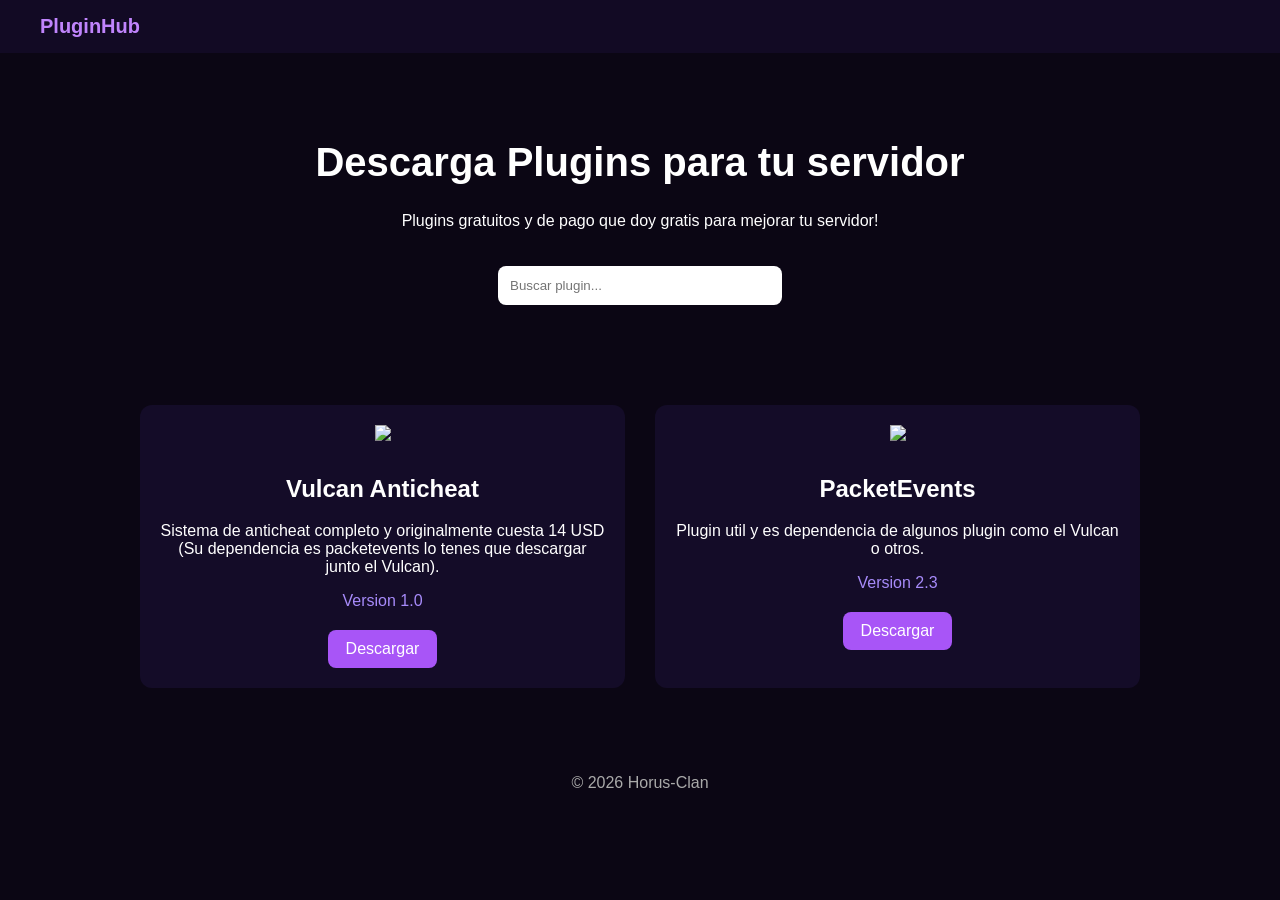
==== index.html @ c7906102 "Update index.html" ====
<!DOCTYPE html>
<html lang="es">
<head>

<meta charset="UTF-8">
<meta name="viewport" content="width=device-width, initial-scale=1">

<title>PluginHub</title>

<link rel="stylesheet" href="style.css">

</head>

<body>

<nav>

<div class="logo">
PluginHub
</div>

</nav>

<header>

<h1>Descarga Plugins para tu servidor</h1>
<p>Plugins gratuitos y de pago que doy gratis para mejorar tu servidor!</p>

<input id="search" type="text" placeholder="Buscar plugin...">

</header>

<main class="plugin-grid" id="plugins">

<div class="plugin">

<img src="icons/plugin1.png">

<h2>Vulcan Anticheat</h2>

<p>Sistema de anticheat completo y originalmente cuesta 14 USD (Su dependencia es packetevents lo tenes que descargar junto el Vulcan).</p>

<span class="version">Version 1.0</span>

<a href="plugins/Vulcan-Anticheat.jar" class="download">
Descargar
</a>

</div>

<div class="plugin">

<img src="icons/plugin2.png">

<h2>PacketEvents</h2>

<p>Plugin util y es dependencia de algunos plugin como el Vulcan o otros.</p>

<span class="version">Version 2.3</span>

<a href="plugins/PacketEvents" class="download">
Descargar
</a>

</div>

</main>

<footer>

<p>© 2026 Horus-Clan</p>

</footer>

<script src="script.js"></script>

</body>
</html>
---- style.css ----
body{

margin:0;
font-family:Arial;
background:#0b0614;
color:white;

}

nav{

background:#120a24;
padding:15px 40px;

}

.logo{

font-size:20px;
font-weight:bold;
color:#c084fc;

}

header{

text-align:center;
padding:60px 20px;

}

header h1{

font-size:40px;

}

header input{

margin-top:20px;
padding:12px;
width:260px;
border-radius:8px;
border:none;
outline:none;

}

.plugin-grid{

display:grid;
grid-template-columns:repeat(auto-fit,minmax(220px,1fr));
gap:30px;
padding:40px;
max-width:1000px;
margin:auto;

}

.plugin{

background:#140c28;
padding:20px;
border-radius:12px;
text-align:center;
transition:0.2s;

}

.plugin:hover{

transform:translateY(-5px);

}

.plugin img{

width:70px;
margin-bottom:10px;

}

.version{

display:block;
margin:10px;
color:#a78bfa;

}

.download{

display:inline-block;
margin-top:10px;
padding:10px 18px;
background:#a855f7;
color:white;
text-decoration:none;
border-radius:8px;

}

.download:hover{

background:#9333ea;

}

footer{

text-align:center;
padding:30px;
color:#aaa;

}
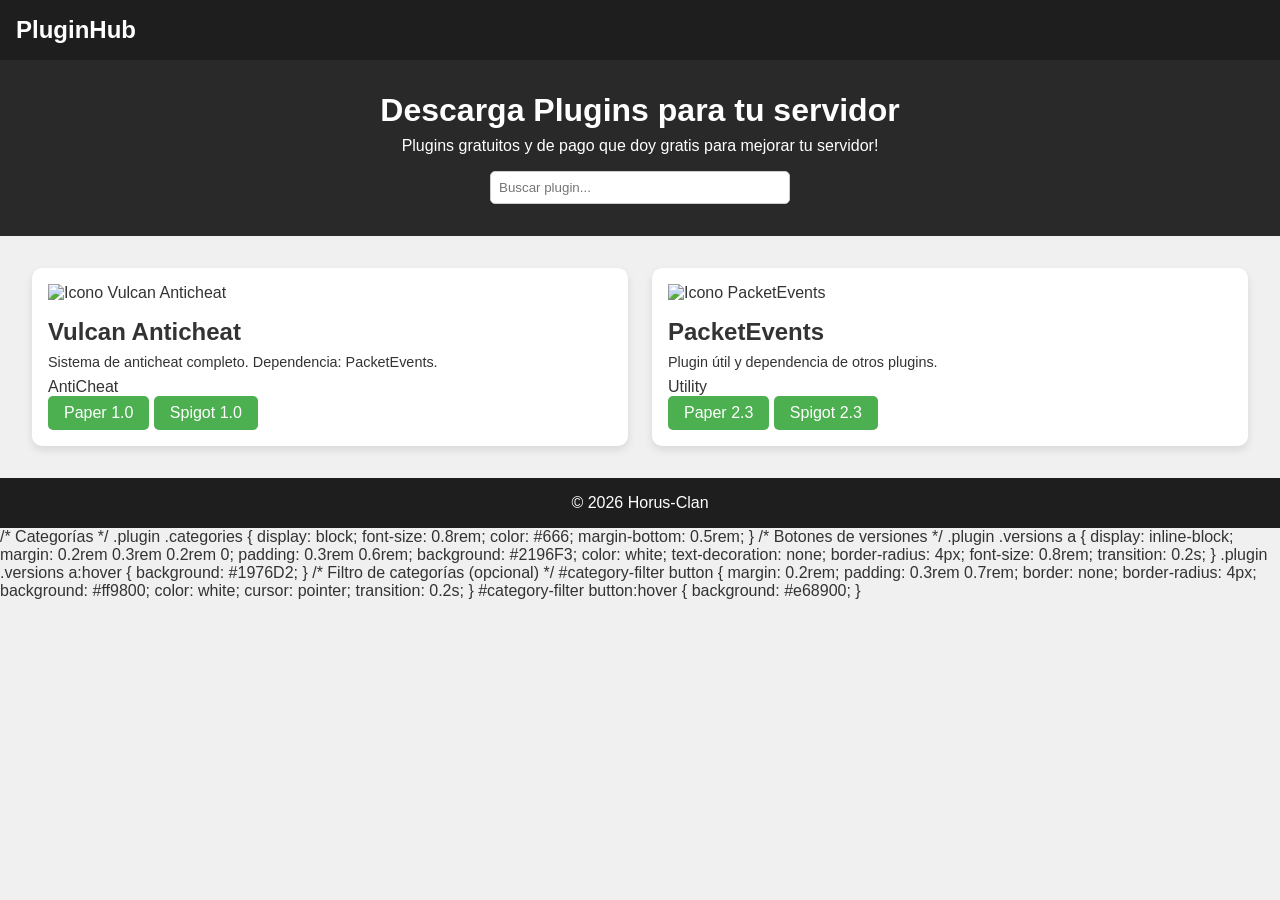
==== commit 4f946522: "Update index.html" ====
--- a/index.html
+++ b/index.html
@@ -76,3 +76,43 @@
 
 </body>
 </html>
+/* Categorías */
+.plugin .categories {
+  display: block;
+  font-size: 0.8rem;
+  color: #666;
+  margin-bottom: 0.5rem;
+}
+
+/* Botones de versiones */
+.plugin .versions a {
+  display: inline-block;
+  margin: 0.2rem 0.3rem 0.2rem 0;
+  padding: 0.3rem 0.6rem;
+  background: #2196F3;
+  color: white;
+  text-decoration: none;
+  border-radius: 4px;
+  font-size: 0.8rem;
+  transition: 0.2s;
+}
+
+.plugin .versions a:hover {
+  background: #1976D2;
+}
+
+/* Filtro de categorías (opcional) */
+#category-filter button {
+  margin: 0.2rem;
+  padding: 0.3rem 0.7rem;
+  border: none;
+  border-radius: 4px;
+  background: #ff9800;
+  color: white;
+  cursor: pointer;
+  transition: 0.2s;
+}
+
+#category-filter button:hover {
+  background: #e68900;
+}
--- a/style.css
+++ b/style.css
@@ -1,115 +1,108 @@
-body{
-
-margin:0;
-font-family:Arial;
-background:#0b0614;
-color:white;
-
+/* Reset básico */
+* {
+  box-sizing: border-box;
+  margin: 0;
+  padding: 0;
+  font-family: Arial, sans-serif;
 }
 
-nav{
-
-background:#120a24;
-padding:15px 40px;
-
+body {
+  background: #f0f0f0;
+  color: #333;
 }
 
-.logo{
-
-font-size:20px;
-font-weight:bold;
-color:#c084fc;
-
+nav {
+  background: #1e1e1e;
+  padding: 1rem;
+  color: white;
 }
 
-header{
-
-text-align:center;
-padding:60px 20px;
-
+nav .logo {
+  font-size: 1.5rem;
+  font-weight: bold;
 }
 
-header h1{
-
-font-size:40px;
-
+header {
+  text-align: center;
+  padding: 2rem;
+  background: #292929;
+  color: white;
 }
 
-header input{
-
-margin-top:20px;
-padding:12px;
-width:260px;
-border-radius:8px;
-border:none;
-outline:none;
-
+header h1 {
+  margin-bottom: 0.5rem;
 }
 
-.plugin-grid{
-
-display:grid;
-grid-template-columns:repeat(auto-fit,minmax(220px,1fr));
-gap:30px;
-padding:40px;
-max-width:1000px;
-margin:auto;
-
+header p {
+  margin-bottom: 1rem;
 }
 
-.plugin{
-
-background:#140c28;
-padding:20px;
-border-radius:12px;
-text-align:center;
-transition:0.2s;
-
+header input {
+  padding: 0.5rem;
+  width: 300px;
+  max-width: 90%;
+  border-radius: 5px;
+  border: 1px solid #ccc;
 }
 
-.plugin:hover{
-
-transform:translateY(-5px);
-
+.plugin-grid {
+  display: grid;
+  grid-template-columns: repeat(auto-fit, minmax(250px, 1fr));
+  gap: 1.5rem;
+  padding: 2rem;
 }
 
-.plugin img{
-
-width:70px;
-margin-bottom:10px;
-
+.plugin {
+  background: white;
+  padding: 1rem;
+  border-radius: 10px;
+  box-shadow: 0 4px 8px rgba(0,0,0,0.1);
+  transition: transform 0.2s;
 }
 
-.version{
-
-display:block;
-margin:10px;
-color:#a78bfa;
-
+.plugin:hover {
+  transform: translateY(-5px);
 }
 
-.download{
-
-display:inline-block;
-margin-top:10px;
-padding:10px 18px;
-background:#a855f7;
-color:white;
-text-decoration:none;
-border-radius:8px;
-
+.plugin img {
+  width: 100%;
+  height: 150px;
+  object-fit: contain;
+  margin-bottom: 1rem;
 }
 
-.download:hover{
-
-background:#9333ea;
-
+.plugin h2 {
+  margin-bottom: 0.5rem;
 }
 
-footer{
+.plugin p {
+  font-size: 0.9rem;
+  margin-bottom: 0.5rem;
+}
 
-text-align:center;
-padding:30px;
-color:#aaa;
+.plugin .version {
+  display: block;
+  margin-bottom: 0.5rem;
+  font-weight: bold;
+}
 
+.download {
+  display: inline-block;
+  padding: 0.5rem 1rem;
+  background: #4CAF50;
+  color: white;
+  text-decoration: none;
+  border-radius: 5px;
+  transition: 0.3s;
 }
+
+.download:hover {
+  background: #45a049;
+}
+
+footer {
+  text-align: center;
+  padding: 1rem;
+  background: #1e1e1e;
+  color: white;
+}
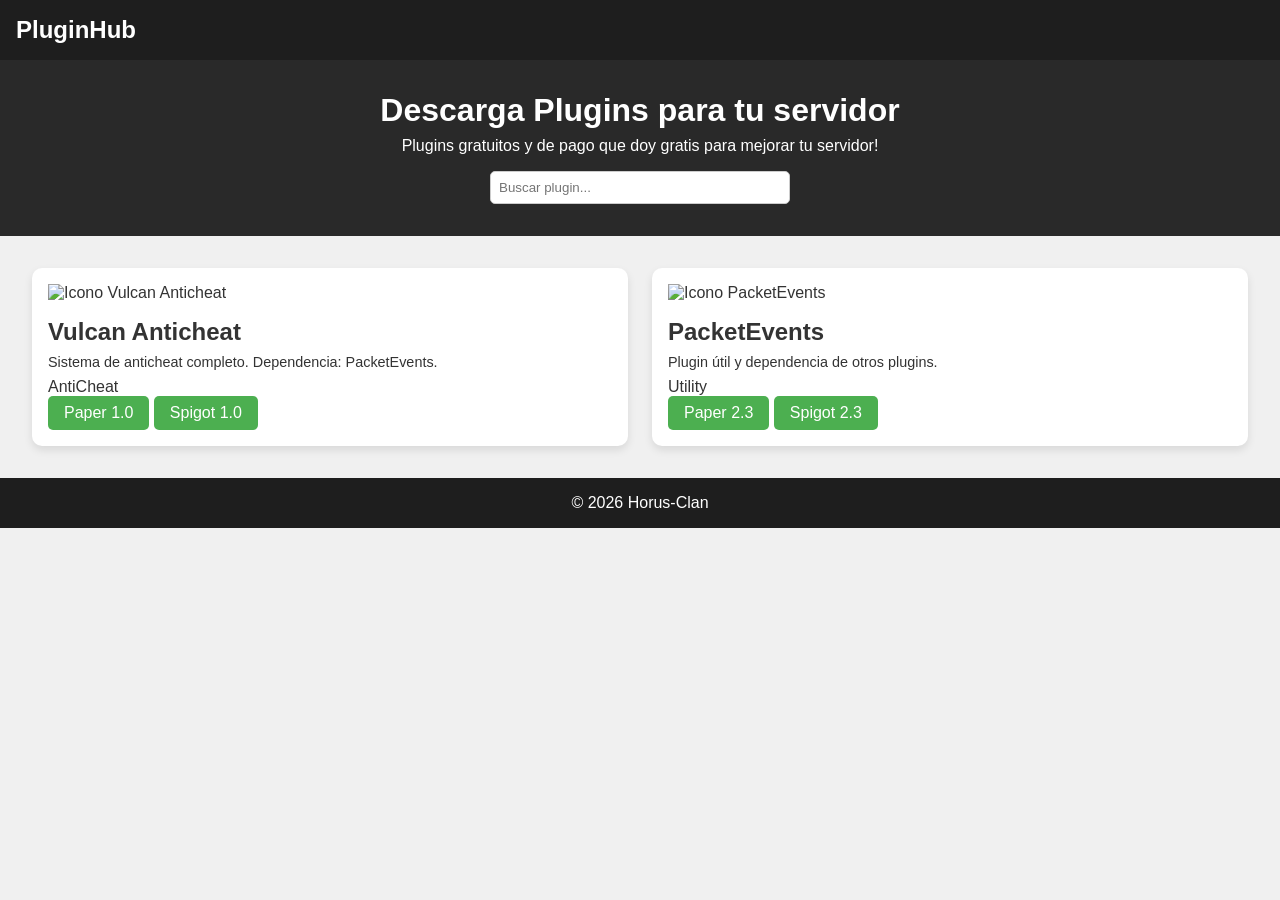
==== commit 65c23289: "Update index.html" ====
--- a/index.html
+++ b/index.html
@@ -76,43 +76,3 @@
 
 </body>
 </html>
-/* Categorías */
-.plugin .categories {
-  display: block;
-  font-size: 0.8rem;
-  color: #666;
-  margin-bottom: 0.5rem;
-}
-
-/* Botones de versiones */
-.plugin .versions a {
-  display: inline-block;
-  margin: 0.2rem 0.3rem 0.2rem 0;
-  padding: 0.3rem 0.6rem;
-  background: #2196F3;
-  color: white;
-  text-decoration: none;
-  border-radius: 4px;
-  font-size: 0.8rem;
-  transition: 0.2s;
-}
-
-.plugin .versions a:hover {
-  background: #1976D2;
-}
-
-/* Filtro de categorías (opcional) */
-#category-filter button {
-  margin: 0.2rem;
-  padding: 0.3rem 0.7rem;
-  border: none;
-  border-radius: 4px;
-  background: #ff9800;
-  color: white;
-  cursor: pointer;
-  transition: 0.2s;
-}
-
-#category-filter button:hover {
-  background: #e68900;
-}
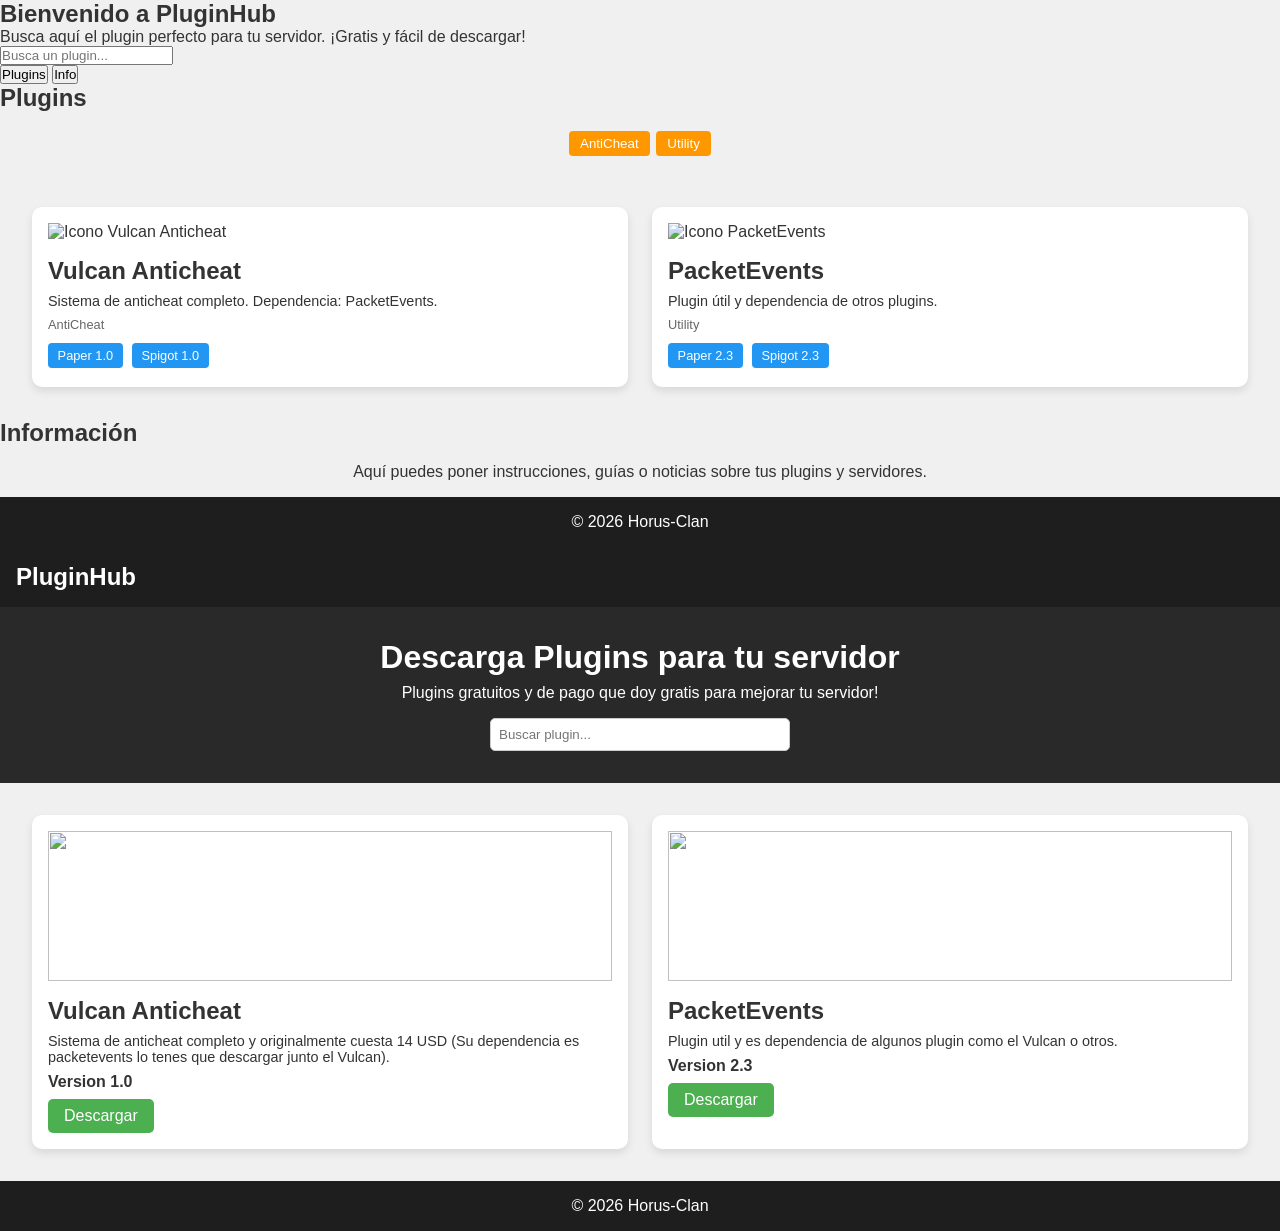
==== commit 1c5f0deb: "Update index.html" ====
--- a/index.html
+++ b/index.html
@@ -1,3 +1,48 @@
+<!DOCTYPE html>
+<html lang="es">
+<head>
+<meta charset="UTF-8">
+<meta name="viewport" content="width=device-width, initial-scale=1">
+<title>PluginHub</title>
+<link rel="stylesheet" href="style.css">
+</head>
+<body>
+
+<!-- Pantalla de inicio -->
+<section id="landing">
+  <div class="landing-content">
+    <h1>Bienvenido a PluginHub</h1>
+    <p>Busca aquí el plugin perfecto para tu servidor. ¡Gratis y fácil de descargar!</p>
+    
+    <input id="landing-search" type="text" placeholder="Busca un plugin...">
+    
+    <div class="landing-buttons">
+      <button onclick="goToSection('plugins-section')">Plugins</button>
+      <button onclick="goToSection('info-section')">Info</button>
+    </div>
+  </div>
+</section>
+
+<!-- Sección de plugins -->
+<section id="plugins-section">
+  <h2 class="section-title">Plugins</h2>
+  <div id="category-filter" style="text-align:center; margin:1rem 0;"></div>
+  <main class="plugin-grid" id="plugins"></main>
+</section>
+
+<!-- Sección de info -->
+<section id="info-section">
+  <h2 class="section-title">Información</h2>
+  <p style="text-align:center; padding:1rem;">Aquí puedes poner instrucciones, guías o noticias sobre tus plugins y servidores.</p>
+</section>
+
+<footer>
+  <p>© 2026 Horus-Clan</p>
+</footer>
+
+<script src="script.js"></script>
+</body>
+</html>
 <!DOCTYPE html>
 <html lang="es">
 <head>
--- a/style.css
+++ b/style.css
@@ -106,3 +106,43 @@
   background: #1e1e1e;
   color: white;
 }
+/* Categorías */
+.plugin .categories {
+  display: block;
+  font-size: 0.8rem;
+  color: #666;
+  margin-bottom: 0.5rem;
+}
+
+/* Botones de versiones */
+.plugin .versions a {
+  display: inline-block;
+  margin: 0.2rem 0.3rem 0.2rem 0;
+  padding: 0.3rem 0.6rem;
+  background: #2196F3;
+  color: white;
+  text-decoration: none;
+  border-radius: 4px;
+  font-size: 0.8rem;
+  transition: 0.2s;
+}
+
+.plugin .versions a:hover {
+  background: #1976D2;
+}
+
+/* Filtro de categorías (opcional) */
+#category-filter button {
+  margin: 0.2rem;
+  padding: 0.3rem 0.7rem;
+  border: none;
+  border-radius: 4px;
+  background: #ff9800;
+  color: white;
+  cursor: pointer;
+  transition: 0.2s;
+}
+
+#category-filter button:hover {
+  background: #e68900;
+}
--- a/style.css
+++ b/style.css
@@ -106,3 +106,43 @@
   background: #1e1e1e;
   color: white;
 }
+/* Categorías */
+.plugin .categories {
+  display: block;
+  font-size: 0.8rem;
+  color: #666;
+  margin-bottom: 0.5rem;
+}
+
+/* Botones de versiones */
+.plugin .versions a {
+  display: inline-block;
+  margin: 0.2rem 0.3rem 0.2rem 0;
+  padding: 0.3rem 0.6rem;
+  background: #2196F3;
+  color: white;
+  text-decoration: none;
+  border-radius: 4px;
+  font-size: 0.8rem;
+  transition: 0.2s;
+}
+
+.plugin .versions a:hover {
+  background: #1976D2;
+}
+
+/* Filtro de categorías (opcional) */
+#category-filter button {
+  margin: 0.2rem;
+  padding: 0.3rem 0.7rem;
+  border: none;
+  border-radius: 4px;
+  background: #ff9800;
+  color: white;
+  cursor: pointer;
+  transition: 0.2s;
+}
+
+#category-filter button:hover {
+  background: #e68900;
+}
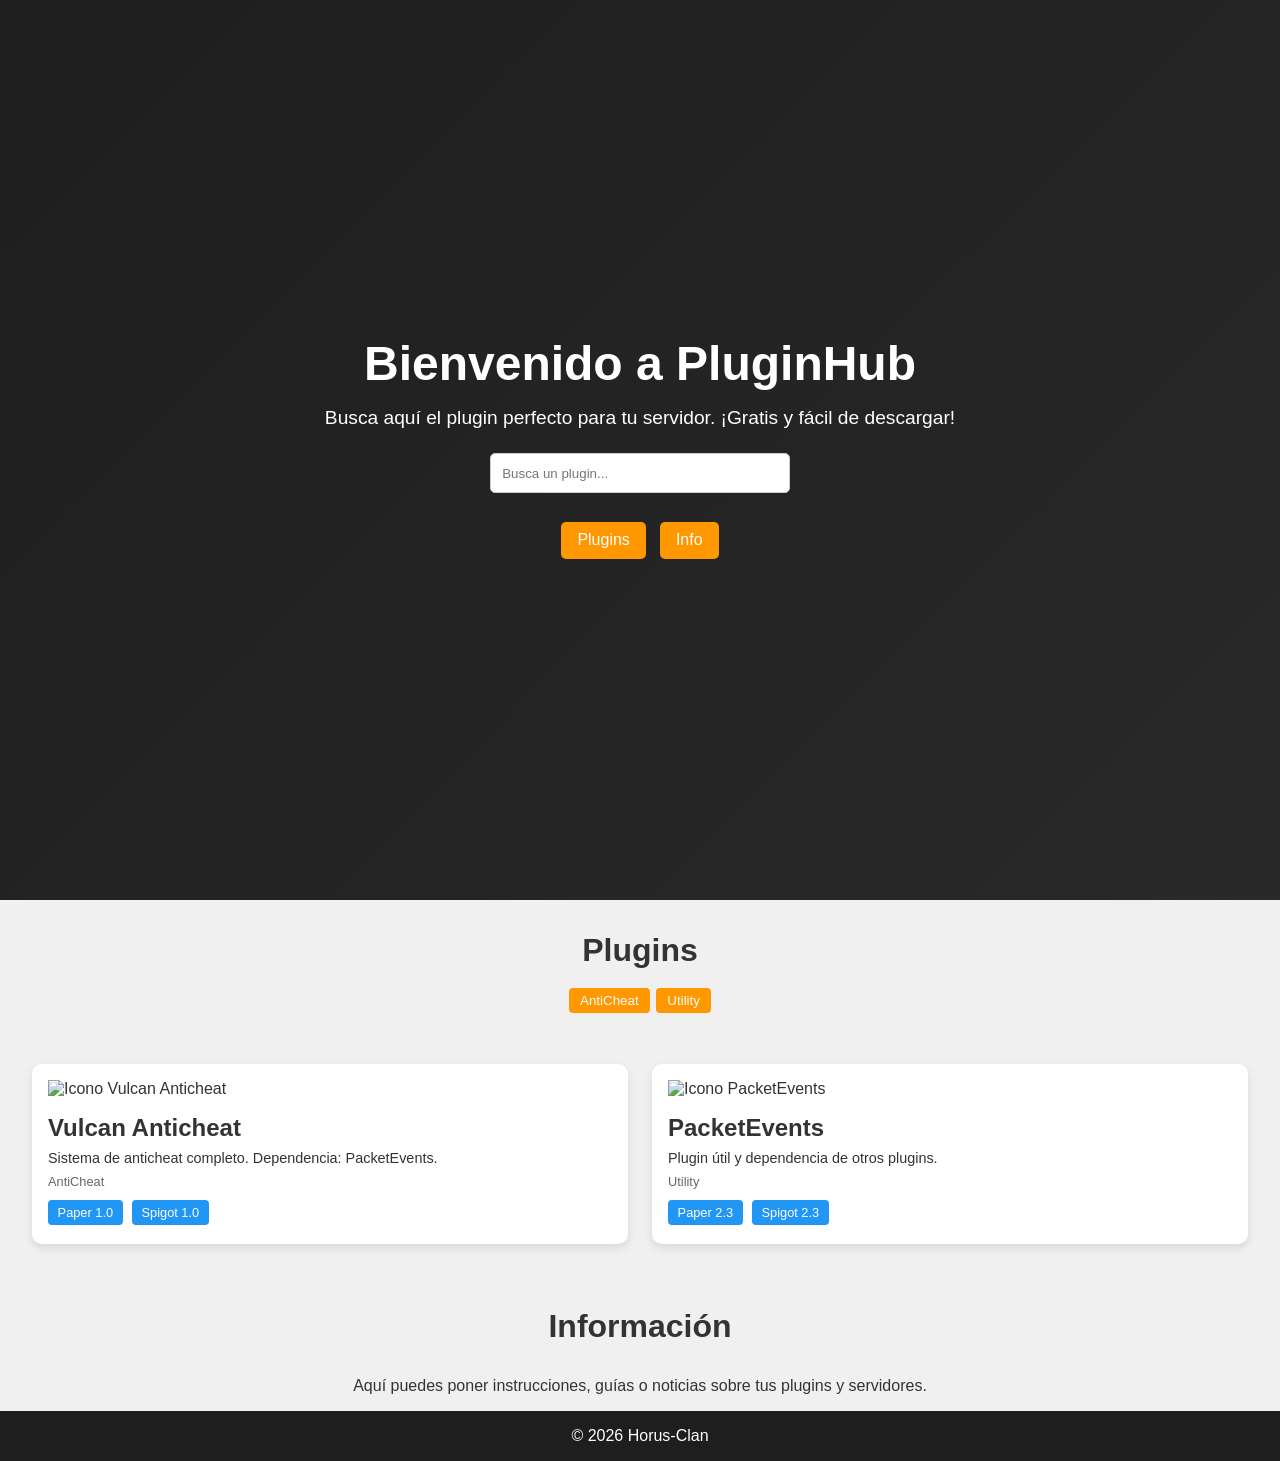
==== commit c3bac9e8: "Update index.html" ====
--- a/index.html
+++ b/index.html
@@ -8,14 +8,12 @@
 </head>
 <body>
 
-<!-- Pantalla de inicio -->
+<!-- Landing page -->
 <section id="landing">
   <div class="landing-content">
     <h1>Bienvenido a PluginHub</h1>
     <p>Busca aquí el plugin perfecto para tu servidor. ¡Gratis y fácil de descargar!</p>
-    
     <input id="landing-search" type="text" placeholder="Busca un plugin...">
-    
     <div class="landing-buttons">
       <button onclick="goToSection('plugins-section')">Plugins</button>
       <button onclick="goToSection('info-section')">Info</button>
@@ -23,14 +21,14 @@
   </div>
 </section>
 
-<!-- Sección de plugins -->
+<!-- Sección de Plugins -->
 <section id="plugins-section">
   <h2 class="section-title">Plugins</h2>
   <div id="category-filter" style="text-align:center; margin:1rem 0;"></div>
   <main class="plugin-grid" id="plugins"></main>
 </section>
 
-<!-- Sección de info -->
+<!-- Sección de Info -->
 <section id="info-section">
   <h2 class="section-title">Información</h2>
   <p style="text-align:center; padding:1rem;">Aquí puedes poner instrucciones, guías o noticias sobre tus plugins y servidores.</p>
@@ -43,81 +41,3 @@
 <script src="script.js"></script>
 </body>
 </html>
-<!DOCTYPE html>
-<html lang="es">
-<head>
-
-<meta charset="UTF-8">
-<meta name="viewport" content="width=device-width, initial-scale=1">
-
-<title>PluginHub</title>
-
-<link rel="stylesheet" href="style.css">
-
-</head>
-
-<body>
-
-<nav>
-
-<div class="logo">
-PluginHub
-</div>
-
-</nav>
-
-<header>
-
-<h1>Descarga Plugins para tu servidor</h1>
-<p>Plugins gratuitos y de pago que doy gratis para mejorar tu servidor!</p>
-
-<input id="search" type="text" placeholder="Buscar plugin...">
-
-</header>
-
-<main class="plugin-grid" id="plugins">
-
-<div class="plugin">
-
-<img src="icons/plugin1.png">
-
-<h2>Vulcan Anticheat</h2>
-
-<p>Sistema de anticheat completo y originalmente cuesta 14 USD (Su dependencia es packetevents lo tenes que descargar junto el Vulcan).</p>
-
-<span class="version">Version 1.0</span>
-
-<a href="plugins/Vulcan-Anticheat.jar" class="download">
-Descargar
-</a>
-
-</div>
-
-<div class="plugin">
-
-<img src="icons/plugin2.png">
-
-<h2>PacketEvents</h2>
-
-<p>Plugin util y es dependencia de algunos plugin como el Vulcan o otros.</p>
-
-<span class="version">Version 2.3</span>
-
-<a href="plugins/PacketEvents" class="download">
-Descargar
-</a>
-
-</div>
-
-</main>
-
-<footer>
-
-<p>© 2026 Horus-Clan</p>
-
-</footer>
-
-<script src="script.js"></script>
-
-</body>
-</html>
--- a/style.css
+++ b/style.css
@@ -1,3 +1,56 @@
+/* Landing page */
+#landing {
+  display: flex;
+  justify-content: center;
+  align-items: center;
+  height: 100vh;
+  background: linear-gradient(135deg, #1e1e1e, #292929);
+  color: white;
+  text-align: center;
+  padding: 2rem;
+}
+
+.landing-content h1 {
+  font-size: 3rem;
+  margin-bottom: 1rem;
+}
+
+.landing-content p {
+  font-size: 1.2rem;
+  margin-bottom: 1.5rem;
+}
+
+#landing-search {
+  padding: 0.7rem;
+  width: 300px;
+  max-width: 90%;
+  border-radius: 5px;
+  border: 1px solid #ccc;
+  margin-bottom: 1.5rem;
+}
+
+.landing-buttons button {
+  margin: 0.3rem;
+  padding: 0.6rem 1rem;
+  border: none;
+  border-radius: 5px;
+  background: #ff9800;
+  color: white;
+  cursor: pointer;
+  font-size: 1rem;
+  transition: 0.3s;
+}
+
+.landing-buttons button:hover {
+  background: #e68900;
+}
+
+/* Secciones */
+.section-title {
+  text-align: center;
+  font-size: 2rem;
+  margin: 2rem 0 1rem 0;
+}
 /* Reset básico */
 * {
   box-sizing: border-box;
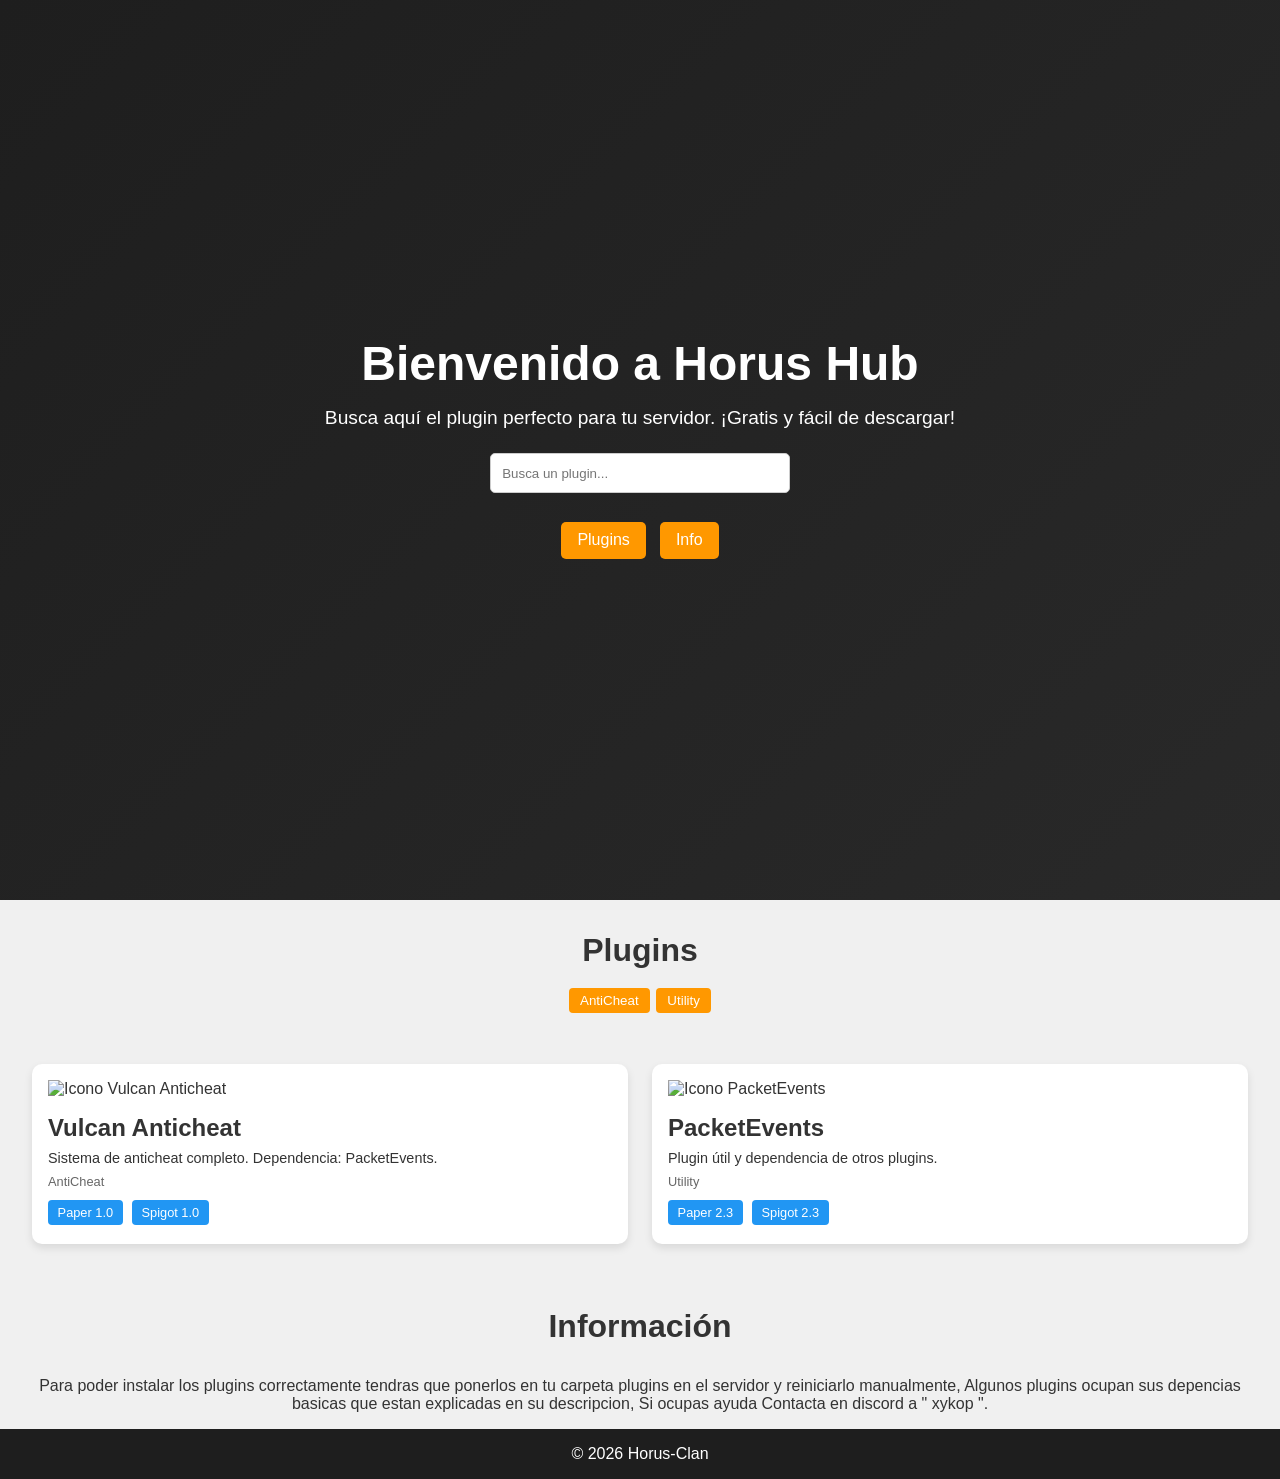
==== commit 34e219bf: "Update index.html" ====
--- a/index.html
+++ b/index.html
@@ -3,7 +3,7 @@
 <head>
 <meta charset="UTF-8">
 <meta name="viewport" content="width=device-width, initial-scale=1">
-<title>PluginHub</title>
+<title>HorusHub</title>
 <link rel="stylesheet" href="style.css">
 </head>
 <body>
@@ -11,7 +11,7 @@
 <!-- Landing page -->
 <section id="landing">
   <div class="landing-content">
-    <h1>Bienvenido a PluginHub</h1>
+    <h1>Bienvenido a Horus Hub</h1>
     <p>Busca aquí el plugin perfecto para tu servidor. ¡Gratis y fácil de descargar!</p>
     <input id="landing-search" type="text" placeholder="Busca un plugin...">
     <div class="landing-buttons">
@@ -31,7 +31,7 @@
 <!-- Sección de Info -->
 <section id="info-section">
   <h2 class="section-title">Información</h2>
-  <p style="text-align:center; padding:1rem;">Aquí puedes poner instrucciones, guías o noticias sobre tus plugins y servidores.</p>
+  <p style="text-align:center; padding:1rem;">Para poder instalar los plugins correctamente tendras que ponerlos en tu carpeta plugins en el servidor y reiniciarlo manualmente, Algunos plugins ocupan sus depencias  basicas que estan explicadas en su descripcion, Si ocupas ayuda Contacta en discord a " xykop ".</p>
 </section>
 
 <footer>
--- a/style.css
+++ b/style.css
@@ -1,201 +1,54 @@
-/* Landing page */
+/* Reset básico */
+* { box-sizing: border-box; margin:0; padding:0; font-family: Arial, sans-serif; }
+body { background: #f0f0f0; color: #333; }
+
+/* Footer */
+footer { text-align: center; padding: 1rem; background: #1e1e1e; color:white; }
+
+/* Landing */
 #landing {
-  display: flex;
-  justify-content: center;
-  align-items: center;
-  height: 100vh;
-  background: linear-gradient(135deg, #1e1e1e, #292929);
-  color: white;
-  text-align: center;
-  padding: 2rem;
+  display: flex; justify-content: center; align-items: center;
+  height: 100vh; background: linear-gradient(135deg,#1e1e1e,#292929);
+  color: white; text-align: center; padding:2rem;
 }
-
-.landing-content h1 {
-  font-size: 3rem;
-  margin-bottom: 1rem;
+.landing-content h1 { font-size: 3rem; margin-bottom:1rem; }
+.landing-content p { font-size:1.2rem; margin-bottom:1.5rem; }
+#landing-search {
+  padding:0.7rem; width:300px; max-width:90%;
+  border-radius:5px; border:1px solid #ccc; margin-bottom:1.5rem;
 }
-
-.landing-content p {
-  font-size: 1.2rem;
-  margin-bottom: 1.5rem;
+.landing-buttons button {
+  margin:0.3rem; padding:0.6rem 1rem; border:none; border-radius:5px;
+  background:#ff9800; color:white; cursor:pointer; font-size:1rem; transition:0.3s;
 }
-
-#landing-search {
-  padding: 0.7rem;
-  width: 300px;
-  max-width: 90%;
-  border-radius: 5px;
-  border: 1px solid #ccc;
-  margin-bottom: 1.5rem;
-}
-
-.landing-buttons button {
-  margin: 0.3rem;
-  padding: 0.6rem 1rem;
-  border: none;
-  border-radius: 5px;
-  background: #ff9800;
-  color: white;
-  cursor: pointer;
-  font-size: 1rem;
-  transition: 0.3s;
-}
-
-.landing-buttons button:hover {
-  background: #e68900;
-}
+.landing-buttons button:hover { background:#e68900; }
 
 /* Secciones */
-.section-title {
-  text-align: center;
-  font-size: 2rem;
-  margin: 2rem 0 1rem 0;
+.section-title { text-align:center; font-size:2rem; margin:2rem 0 1rem 0; }
+
+/* Plugins */
+.plugin-grid {
+  display:grid; grid-template-columns:repeat(auto-fit,minmax(250px,1fr));
+  gap:1.5rem; padding:2rem;
 }
-/* Reset básico */
-* {
-  box-sizing: border-box;
-  margin: 0;
-  padding: 0;
-  font-family: Arial, sans-serif;
-}
-
-body {
-  background: #f0f0f0;
-  color: #333;
-}
-
-nav {
-  background: #1e1e1e;
-  padding: 1rem;
-  color: white;
-}
-
-nav .logo {
-  font-size: 1.5rem;
-  font-weight: bold;
-}
-
-header {
-  text-align: center;
-  padding: 2rem;
-  background: #292929;
-  color: white;
-}
-
-header h1 {
-  margin-bottom: 0.5rem;
-}
-
-header p {
-  margin-bottom: 1rem;
-}
-
-header input {
-  padding: 0.5rem;
-  width: 300px;
-  max-width: 90%;
-  border-radius: 5px;
-  border: 1px solid #ccc;
-}
-
-.plugin-grid {
-  display: grid;
-  grid-template-columns: repeat(auto-fit, minmax(250px, 1fr));
-  gap: 1.5rem;
-  padding: 2rem;
-}
-
 .plugin {
-  background: white;
-  padding: 1rem;
-  border-radius: 10px;
-  box-shadow: 0 4px 8px rgba(0,0,0,0.1);
+  background:white; padding:1rem; border-radius:10px; box-shadow:0 4px 8px rgba(0,0,0,0.1);
   transition: transform 0.2s;
 }
+.plugin:hover { transform: translateY(-5px); }
+.plugin img { width:100%; height:150px; object-fit:contain; margin-bottom:1rem; }
+.plugin h2 { margin-bottom:0.5rem; }
+.plugin p { font-size:0.9rem; margin-bottom:0.5rem; }
+.plugin .categories { display:block; font-size:0.8rem; color:#666; margin-bottom:0.5rem; }
+.plugin .versions a {
+  display:inline-block; margin:0.2rem 0.3rem 0.2rem 0; padding:0.3rem 0.6rem;
+  background:#2196F3; color:white; text-decoration:none; border-radius:4px; font-size:0.8rem; transition:0.2s;
+}
+.plugin .versions a:hover { background:#1976D2; }
 
-.plugin:hover {
-  transform: translateY(-5px);
+/* Filtros de categoría */
+#category-filter button {
+  margin:0.2rem; padding:0.3rem 0.7rem; border:none; border-radius:4px;
+  background:#ff9800; color:white; cursor:pointer; transition:0.2s;
 }
-
-.plugin img {
-  width: 100%;
-  height: 150px;
-  object-fit: contain;
-  margin-bottom: 1rem;
-}
-
-.plugin h2 {
-  margin-bottom: 0.5rem;
-}
-
-.plugin p {
-  font-size: 0.9rem;
-  margin-bottom: 0.5rem;
-}
-
-.plugin .version {
-  display: block;
-  margin-bottom: 0.5rem;
-  font-weight: bold;
-}
-
-.download {
-  display: inline-block;
-  padding: 0.5rem 1rem;
-  background: #4CAF50;
-  color: white;
-  text-decoration: none;
-  border-radius: 5px;
-  transition: 0.3s;
-}
-
-.download:hover {
-  background: #45a049;
-}
-
-footer {
-  text-align: center;
-  padding: 1rem;
-  background: #1e1e1e;
-  color: white;
-}
-/* Categorías */
-.plugin .categories {
-  display: block;
-  font-size: 0.8rem;
-  color: #666;
-  margin-bottom: 0.5rem;
-}
-
-/* Botones de versiones */
-.plugin .versions a {
-  display: inline-block;
-  margin: 0.2rem 0.3rem 0.2rem 0;
-  padding: 0.3rem 0.6rem;
-  background: #2196F3;
-  color: white;
-  text-decoration: none;
-  border-radius: 4px;
-  font-size: 0.8rem;
-  transition: 0.2s;
-}
-
-.plugin .versions a:hover {
-  background: #1976D2;
-}
-
-/* Filtro de categorías (opcional) */
-#category-filter button {
-  margin: 0.2rem;
-  padding: 0.3rem 0.7rem;
-  border: none;
-  border-radius: 4px;
-  background: #ff9800;
-  color: white;
-  cursor: pointer;
-  transition: 0.2s;
-}
-
-#category-filter button:hover {
-  background: #e68900;
-}
+#category-filter button:hover { background:#e68900; }
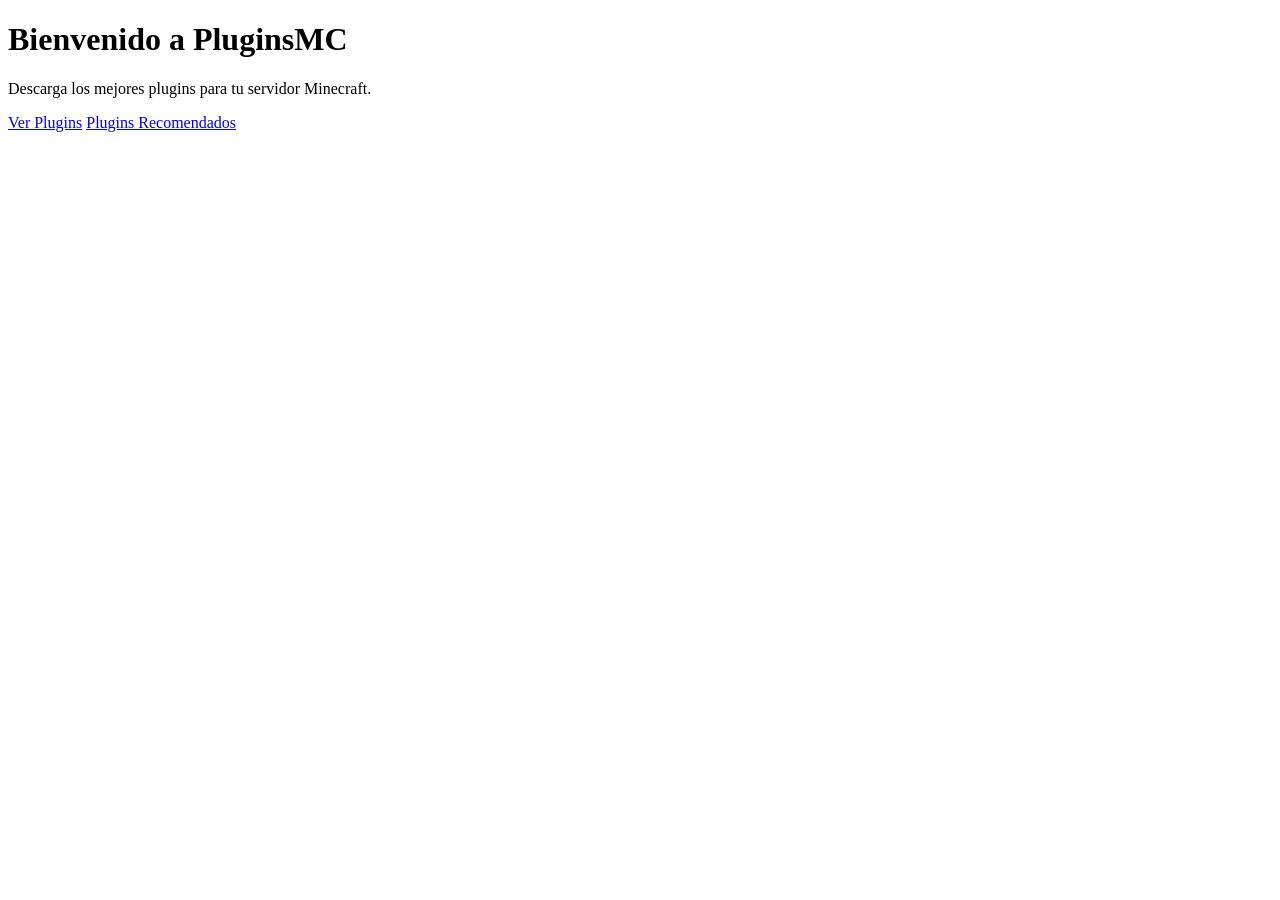
==== commit bd28107a: "Update index.html" ====
--- a/index.html
+++ b/index.html
@@ -1,43 +1,18 @@
 <!DOCTYPE html>
-<html lang="es">
+<html>
 <head>
-<meta charset="UTF-8">
-<meta name="viewport" content="width=device-width, initial-scale=1">
-<title>HorusHub</title>
-<link rel="stylesheet" href="style.css">
+<title>PluginsMC</title>
+<link rel="stylesheet" href="css/style.css">
 </head>
+
 <body>
 
-<!-- Landing page -->
-<section id="landing">
-  <div class="landing-content">
-    <h1>Bienvenido a Horus Hub</h1>
-    <p>Busca aquí el plugin perfecto para tu servidor. ¡Gratis y fácil de descargar!</p>
-    <input id="landing-search" type="text" placeholder="Busca un plugin...">
-    <div class="landing-buttons">
-      <button onclick="goToSection('plugins-section')">Plugins</button>
-      <button onclick="goToSection('info-section')">Info</button>
-    </div>
-  </div>
-</section>
+<h1>Bienvenido a PluginsMC</h1>
 
-<!-- Sección de Plugins -->
-<section id="plugins-section">
-  <h2 class="section-title">Plugins</h2>
-  <div id="category-filter" style="text-align:center; margin:1rem 0;"></div>
-  <main class="plugin-grid" id="plugins"></main>
-</section>
+<p>Descarga los mejores plugins para tu servidor Minecraft.</p>
 
-<!-- Sección de Info -->
-<section id="info-section">
-  <h2 class="section-title">Información</h2>
-  <p style="text-align:center; padding:1rem;">Para poder instalar los plugins correctamente tendras que ponerlos en tu carpeta plugins en el servidor y reiniciarlo manualmente, Algunos plugins ocupan sus depencias  basicas que estan explicadas en su descripcion, Si ocupas ayuda Contacta en discord a " xykop ".</p>
-</section>
+<a href="plugins.html">Ver Plugins</a>
+<a href="recomendados.html">Plugins Recomendados</a>
 
-<footer>
-  <p>© 2026 Horus-Clan</p>
-</footer>
-
-<script src="script.js"></script>
 </body>
 </html>
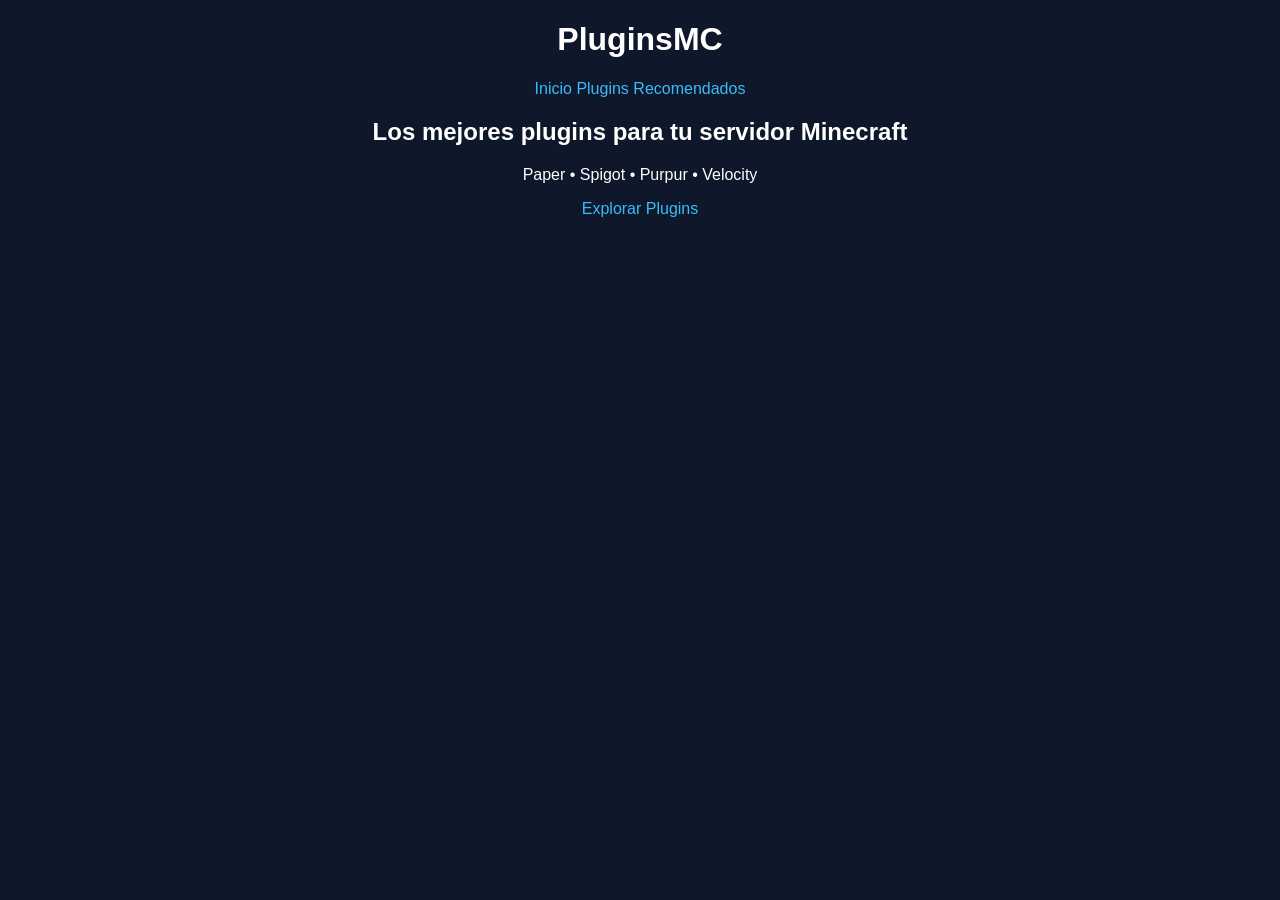
==== commit 7d07af28: "Update index.html" ====
--- a/index.html
+++ b/index.html
@@ -7,12 +7,25 @@
 
 <body>
 
-<h1>Bienvenido a PluginsMC</h1>
+<header>
+<h1>PluginsMC</h1>
 
-<p>Descarga los mejores plugins para tu servidor Minecraft.</p>
+<nav>
+<a href="index.html">Inicio</a>
+<a href="plugins.html">Plugins</a>
+<a href="recomendados.html">Recomendados</a>
+</nav>
+</header>
 
-<a href="plugins.html">Ver Plugins</a>
-<a href="recomendados.html">Plugins Recomendados</a>
+<section class="hero">
+
+<h2>Los mejores plugins para tu servidor Minecraft</h2>
+
+<p>Paper • Spigot • Purpur • Velocity</p>
+
+<a class="boton" href="plugins.html">Explorar Plugins</a>
+
+</section>
 
 </body>
 </html>
--- a/css/style.css
+++ b/css/style.css
@@ -0,0 +1,18 @@
+body{
+font-family: Arial;
+background:#0f172a;
+color:white;
+text-align:center;
+}
+
+.plugin{
+background:#1e293b;
+padding:20px;
+margin:20px;
+border-radius:10px;
+}
+
+a{
+color:#38bdf8;
+text-decoration:none;
+}
